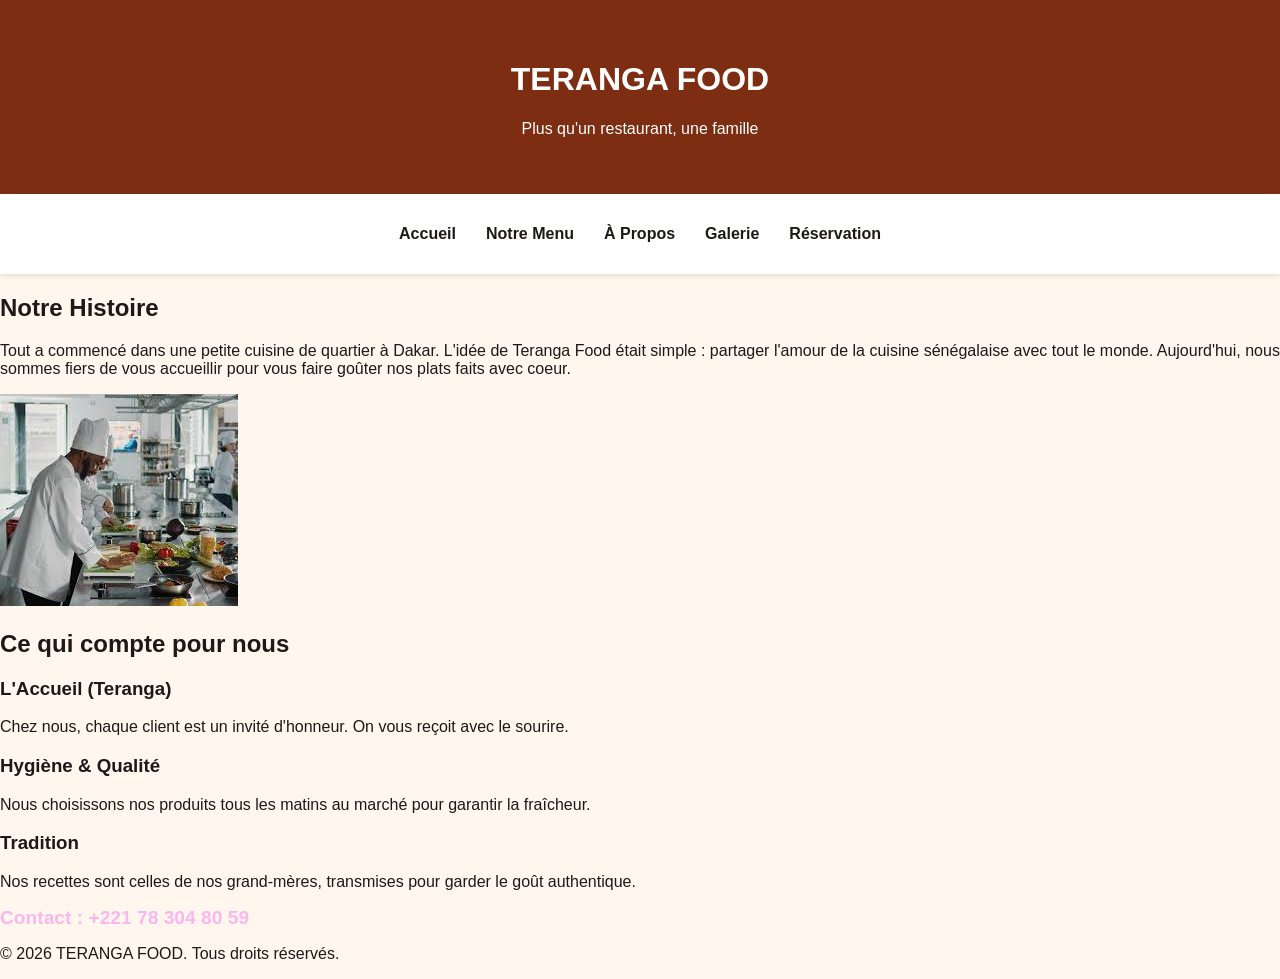
==== about.html @ 7dcd2e09 "modifier" ====
<!DOCTYPE html>
<html lang="fr">
<head>
    <meta charset="UTF-8">
    <meta name="viewport" content="width=device-width, initial-scale=1.0">
    <title>Teranga Food - Notre Histoire</title>
    <link rel="stylesheet" href="style.css">
</head>
<body class="A">

    <header class="B">
        <div class="C">
            <h1>TERANGA FOOD</h1>
            <p>Plus qu'un restaurant, une famille</p>
        </div>
    </header>

    <nav class="D">
        <ul>
            <li><a href="index.html">Accueil</a></li>
            <li><a href="menu.html">Notre Menu</a></li>
            <li><a href="about.html">À Propos</a></li>
            <li><a href="galerie.html">Galerie</a></li>
            <li><a href="reservation.html">Réservation</a></li>
        </ul>
    </nav>

    <main class="ABC-container">

        <section class="ABC-section">
            <div class="ABC-texte">
                <h2>Notre Histoire</h2>
                <p>Tout a commencé dans une petite cuisine de quartier à Dakar. L'idée de Teranga Food était simple : partager l'amour de la cuisine sénégalaise avec tout le monde. Aujourd'hui, nous sommes fiers de vous accueillir pour vous faire goûter nos plats faits avec coeur.</p>
            </div>
            <div class="ABC-image">
                <img src="cuisinier.jpg" alt="Notre équipe en cuisine" class="img-simple">
            </div>
        </section>
        <section class="ABC-valeurs">
            <h2>Ce qui compte pour nous</h2>
            <div class="ABC-grille-simple">
                <div class="ABC-item">
                    <h3>L'Accueil (Teranga)</h3>
                    <p>Chez nous, chaque client est un invité d'honneur. On vous reçoit avec le sourire.</p>
                </div>
                <div class="ABC-item">
                    <h3>Hygiène & Qualité</h3>
                    <p>Nous choisissons nos produits tous les matins au marché pour garantir la fraîcheur.</p>
                </div>
                <div class="ABC-item">
                    <h3>Tradition</h3>
                    <p>Nos recettes sont celles de nos grand-mères, transmises pour garder le goût authentique.</p>
                </div>
            </div>
        </section>
    </main>

    <footer>
        <p class="phone">Contact : +221 78 304 80 59</p>
        <p>&copy; 2026 TERANGA FOOD. Tous droits réservés.</p>
    </footer>

</body>
</html>
---- style.css ----
:root {
    --A: #D97706;
    --B: #7C2D12; 
    --C: #FBB7ED; 
    --D: #FFF7ED; 
    --E: #1C1917; 
}
/* Le corp de la page */
body {
    font-family: 'Poppins', Arial, sans-serif;
    background-color: var(--D);
    color: var(--E);
    margin: 0;
}

/* Header & Nav */
.B { background-color: var(--B); color: white; padding: 40px; text-align: center; }
.D { background-color: white; padding: 15px; box-shadow: 0 2px 5px rgba(0,0,0,0.1); }
.D ul { list-style: none; display: flex; justify-content: center; padding: 0; }
.D li { margin: 0 15px; }
.D a { text-decoration: none; color: var(--E); font-weight: bold; }

/* Bannière Hero */
.E { background-color: #FDE68A; padding: 80px 20px; text-align: center; }
.H, .I { display: inline-block; padding: 15px 30px; margin: 10px; border-radius: 50px; text-decoration: none; font-weight: bold; }
.H { background-color: var(--A); color: white; }
.I { background-color: white; color: var(--B); border: 1px solid var(--B); }

/* Section Restaurant (Image + Texte) */
.J { padding: 60px 10%; }
.K { 
    display: flex; 
    align-items: center; 
    gap: 40px; 
    background: white; 
    padding: 30px; 
    border-radius: 15px; 
    box-shadow: 0 4px 10px rgba(0,0,0,0.05);
}
/* l image et le texte */
.L { flex: 1; }
.N { flex: 1; text-align: left; }

.M {
    background-color: #ccc;
    height: 350px; /* Grande hauteur pour la photo du resto */
    display: flex;
    align-items: center;
    justify-content: center;
    font-weight: bold;
    border-radius: 10px;
}

.N h3 { color: var(--B); font-size: 2rem; margin-bottom: 20px; }
.N p { line-height: 1.6; margin-bottom: 15px; }

.O { color: var(--A); font-weight: bold; text-decoration: none; border-bottom: 2px solid var(--A); }

/* Footer */
.P { background-color: var(--B); color: white; text-align: center; padding: 40px; }
.phone { font-size: 1.2rem; font-weight: bold; color: var(--C); margin: 10px 0; }

/* Responsive : sur téléphone, l'image passe au dessus du texte */
@media (max-width: 430px) {
    .K { flex-direction: column; }
    .D ul { flex-direction: column; gap: 10px; }
    .D li { margin: 0; }
    @media (max-width: 820px) {
    .K { flex-direction: column; }
    .D ul { flex-direction: column; gap: 10px; }
    .D li { margin: 0; }
 /* Style pour la page Menu */
.titre-menu {
    color: var(--B);
    margin: 40px 0;
    font-size: 2.5rem;
}

.grille-menu {
    display: grid;
    /* 4 colonnes sur ordinateur, 2 sur tablette, 1 sur mobile */
    grid-template-columns: repeat(4, 1fr);
    gap: 25px;
    padding: 0 5% 60px 5%;
}

.carte {
    background-color: #FFFFFF; /* Fond de carte blanc */
    border-radius: 15px;
    padding: 15px;
    box-shadow: 0 4px 8px rgba(0,0,0,0.1);
    transition: transform 0.3s;
}

.carte:hover {
    transform: translateY(-5px); /* Petit effet au survol */
}

.img-plat {
    width: 100%;
    height: 200px;
    object-fit: cover;
    border-radius: 10px;
    margin-bottom: 15px;
}

.carte h4 { color: var(--B); margin: 10px 0; }

.carte p { 
    color: #78716C; /* Texte secondaire */
    font-size: 0.9rem;
    height: 50px; /* Aligne les textes */
}

.prix {
    display: block;
    color: var(--A);
    font-weight: bold;
    font-size: 1.2rem;
    margin: 15px 0;
}

/* Responsive pour le menu */
@media (max-width: 1024px) {
    .grille-menu { grid-template-columns: repeat(2, 1fr); }
}

@media (max-width: 600px) {
    .grille-menu { grid-template-columns: 1fr; }
}
/* Style pour la page À Propos */
.ABC-container {
    max-width: 1000px;
    margin: 0 auto;
    padding: 50px 20px;
}

.ABC-section {
    display: flex;
    align-items: center;
    gap: 50px;
    margin-bottom: 80px;
}

.ABC-texte {
    flex: 1;
}

.ABC-texte h2 {
    color: var(--couleur-secondaire); /* Marron #7C2D12 */
    margin-bottom: 20px;
    font-size: 2rem;
}

.ABC-image {
    flex: 1;
}

.img-simple {
    width: 100%;
    border-radius: 5px; /* Pas d'ombre ici */
    border: 2px solid var(--couleur-secondaire);
}

.ABC-valeurs {
    text-align: center;
    background-color: white;
    padding: 40px;
    border-top: 4px solid var(--couleur-principale); /* Orange #D97706 */
}

.ABC-grille-simple {
    display: flex;
    justify-content: space-around;
    gap: 30px;
    margin-top: 30px;
}

.ABC-item {
    flex: 1;
}

.ABC-item h3 {
    color: var(--couleur-principale);
    margin-bottom: 10px;
}

/* Responsive À Propos */
@media (max-width: 768px) {
    .ABC-section {
        flex-direction: column;
        text-align: center;
    }
    .ABC-grille-simple {
        flex-direction: column;
    }
}
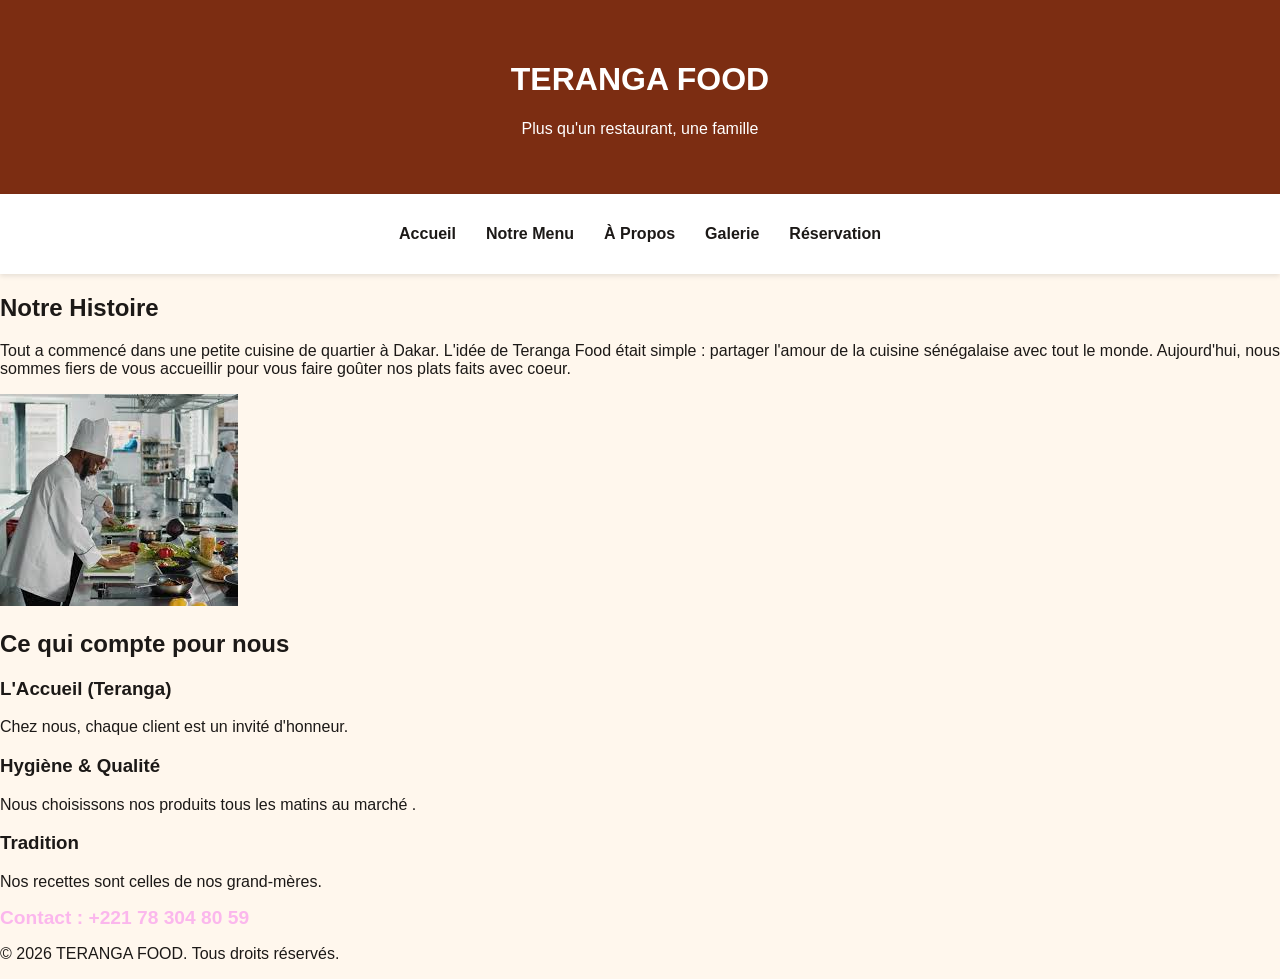
==== commit 97dcb906: "mod" ====
--- a/about.html
+++ b/about.html
@@ -41,15 +41,15 @@
             <div class="ABC-grille-simple">
                 <div class="ABC-item">
                     <h3>L'Accueil (Teranga)</h3>
-                    <p>Chez nous, chaque client est un invité d'honneur. On vous reçoit avec le sourire.</p>
+                    <p>Chez nous, chaque client est un invité d'honneur. </p>
                 </div>
                 <div class="ABC-item">
                     <h3>Hygiène & Qualité</h3>
-                    <p>Nous choisissons nos produits tous les matins au marché pour garantir la fraîcheur.</p>
+                    <p>Nous choisissons nos produits tous les matins au marché .</p>
                 </div>
                 <div class="ABC-item">
                     <h3>Tradition</h3>
-                    <p>Nos recettes sont celles de nos grand-mères, transmises pour garder le goût authentique.</p>
+                    <p>Nos recettes sont celles de nos grand-mères.</p>
                 </div>
             </div>
         </section>
--- a/style.css
+++ b/style.css
@@ -43,7 +43,7 @@
 
 .M {
     background-color: #ccc;
-    height: 350px; /* Grande hauteur pour la photo du resto */
+    height: 350px; 
     display: flex;
     align-items: center;
     justify-content: center;
@@ -85,7 +85,7 @@
 }
 
 .carte {
-    background-color: #FFFFFF; /* Fond de carte blanc */
+    background-color: #FFFFFF; 
     border-radius: 15px;
     padding: 15px;
     box-shadow: 0 4px 8px rgba(0,0,0,0.1);
@@ -93,7 +93,7 @@
 }
 
 .carte:hover {
-    transform: translateY(-5px); /* Petit effet au survol */
+    transform: translateY(-5px); 
 }
 
 .img-plat {
@@ -107,9 +107,9 @@
 .carte h4 { color: var(--B); margin: 10px 0; }
 
 .carte p { 
-    color: #78716C; /* Texte secondaire */
+    color: #78716C; 
     font-size: 0.9rem;
-    height: 50px; /* Aligne les textes */
+    height: 50px; 
 }
 
 .prix {
@@ -147,7 +147,7 @@
 }
 
 .ABC-texte h2 {
-    color: var(--couleur-secondaire); /* Marron #7C2D12 */
+    color: var(--couleur-secondaire); 
     margin-bottom: 20px;
     font-size: 2rem;
 }
@@ -158,7 +158,7 @@
 
 .img-simple {
     width: 100%;
-    border-radius: 5px; /* Pas d'ombre ici */
+    border-radius: 5px; 
     border: 2px solid var(--couleur-secondaire);
 }
 
@@ -166,7 +166,7 @@
     text-align: center;
     background-color: white;
     padding: 40px;
-    border-top: 4px solid var(--couleur-principale); /* Orange #D97706 */
+    border-top: 4px solid var(--couleur-principale); 
 }
 
 .ABC-grille-simple {
@@ -194,4 +194,136 @@
     .ABC-grille-simple {
         flex-direction: column;
     }
+/* STYLE GALERIE */
+
+.ABC-main {
+    padding: 60px 5%;
+    text-align: center;
+}
+
+.titre-galerie {
+    color: var(--couleur-secondaire);
+    margin-bottom: 40px;
+    font-size: 2rem;
+}
+
+.ABC-grille {
+    display: grid;
+    /* 4 colonnes sur ordinateur */
+    grid-template-columns: repeat(4, 1fr);
+    gap: 15px;
+}
+
+.ABC-cadre {
+    background-color: white;
+    padding: 10px;
+    border: 1px solid #E5E7EB; /* Bordure fine et simple */
+}
+
+.img-simple {
+    width: 100%;
+    height: 220px;
+    object-fit: cover;
+    border-radius: 4px;
+}
+
+.ABC-cadre p {
+    margin-top: 10px;
+    font-size: 0.85rem;
+    color: var(--texte-secondaire);
+    font-style: italic;
+}
+
+/* --- RESPONSIVE POUR LA GALERIE --- */
+
+/* Format Tablette : 2 images par ligne */
+@media (max-width: 1024px) {
+    .ABC-grille {
+        grid-template-columns: repeat(2, 1fr);
+    }
+}
+
+/* Format Téléphone : 1 image par ligne */
+@media (max-width: 600px) {
+    .ABC-grille {
+        grid-template-columns: 1fr;
+    }
+    
+    .img-simple {
+        height: 280px;
+    }
+}
+/* Style pour le formulaire de réservation */
+.ABC-container-form {
+    padding: 60px 10%;
+    display: flex;
+    justify-content: center;
+}
+
+.ABC-card-form {
+    background-color: white;
+    padding: 40px;
+    width: 100%;
+    max-width: 600px;
+    border-top: 5px solid var(--couleur-principale); /* Orange */
+}
+
+.ABC-card-form h2 {
+    color: var(--couleur-secondaire); /* Marron */
+    margin-bottom: 10px;
+}
+
+.ABC-card-form p {
+    color: var(--texte-secondaire);
+    margin-bottom: 30px;
+    font-size: 0.9rem;
+}
+
+.ABC-groupe {
+    margin-bottom: 20px;
+    text-align: left;
+}
+
+.ABC-groupe label {
+    display: block;
+    font-weight: bold;
+    margin-bottom: 8px;
+    color: var(--texte-principal);
+}
+
+.ABC-groupe input, 
+.ABC-groupe select, 
+.ABC-groupe textarea {
+    width: 100%;
+    padding: 12px;
+    border: 1px solid #D1D5DB;
+    border-radius: 5px;
+    font-family: inherit;
+}
+
+.ABC-ligne {
+    display: flex;
+    gap: 20px;
+}
+
+.ABC-ligne .ABC-groupe {
+    flex: 1;
+}
+
+.ABC-card-form .H {
+    width: 100%;
+    border: none;
+    cursor: pointer;
+    font-size: 1rem;
+}
+
+/* Responsive Réservation */
+@media (max-width: 600px) {
+    .ABC-ligne {
+        flex-direction: column;
+        gap: 0;
+    }
+    .ABC-card-form {
+        padding: 20px;
+    }
 }
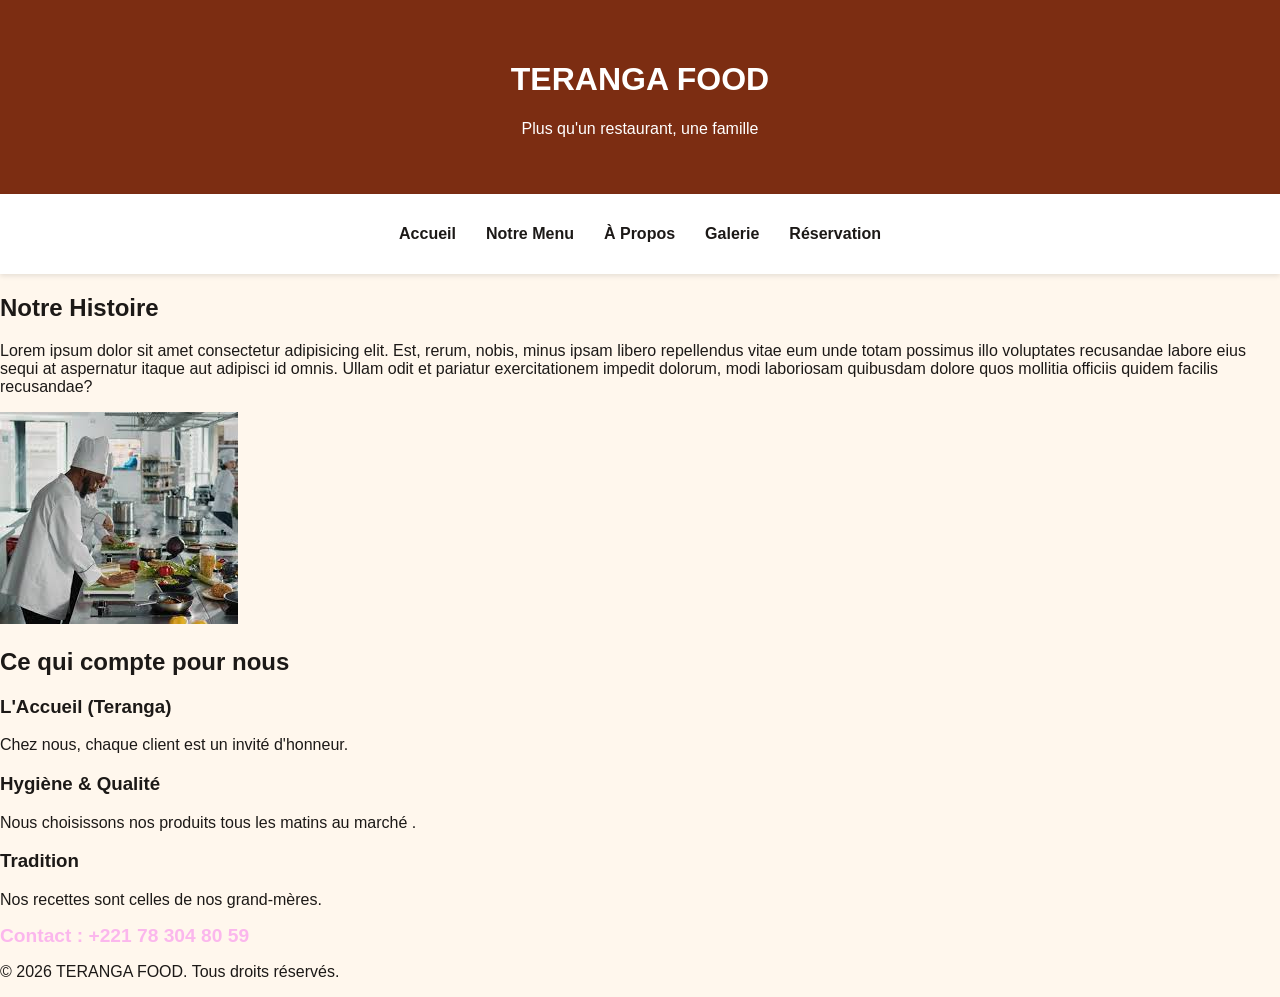
==== commit d7f143e8: "JT" ====
--- a/about.html
+++ b/about.html
@@ -1,11 +1,13 @@
 <!DOCTYPE html>
 <html lang="fr">
+
 <head>
     <meta charset="UTF-8">
     <meta name="viewport" content="width=device-width, initial-scale=1.0">
     <title>Teranga Food - Notre Histoire</title>
     <link rel="stylesheet" href="style.css">
 </head>
+
 <body class="A">
 
     <header class="B">
@@ -30,7 +32,10 @@
         <section class="ABC-section">
             <div class="ABC-texte">
                 <h2>Notre Histoire</h2>
-                <p>Tout a commencé dans une petite cuisine de quartier à Dakar. L'idée de Teranga Food était simple : partager l'amour de la cuisine sénégalaise avec tout le monde. Aujourd'hui, nous sommes fiers de vous accueillir pour vous faire goûter nos plats faits avec coeur.</p>
+                <p>Lorem ipsum dolor sit amet consectetur adipisicing elit. Est, rerum, nobis, minus ipsam libero
+                    repellendus vitae eum unde totam possimus illo voluptates recusandae labore eius sequi at aspernatur
+                    itaque aut adipisci id omnis. Ullam odit et pariatur exercitationem impedit dolorum, modi laboriosam
+                    quibusdam dolore quos mollitia officiis quidem facilis recusandae?</p>
             </div>
             <div class="ABC-image">
                 <img src="cuisinier.jpg" alt="Notre équipe en cuisine" class="img-simple">
@@ -61,4 +66,5 @@
     </footer>
 
 </body>
+
 </html>
--- a/style.css
+++ b/style.css
@@ -59,16 +59,46 @@
 /* Footer */
 .P { background-color: var(--B); color: white; text-align: center; padding: 40px; }
 .phone { font-size: 1.2rem; font-weight: bold; color: var(--C); margin: 10px 0; }
-
-/* Responsive : sur téléphone, l'image passe au dessus du texte */
+/* Responsive */
+/* clle de telephone */
 @media (max-width: 430px) {
     .K { flex-direction: column; }
     .D ul { flex-direction: column; gap: 10px; }
     .D li { margin: 0; }
-    @media (max-width: 820px) {
-    .K { flex-direction: column; }
-    .D ul { flex-direction: column; gap: 10px; }
-    .D li { margin: 0; }
+    /* Celle de tablette */
+@media (max-width: 820px) {
+    .K {
+        flex-direction: row;
+        justify-content: space-between;
+        align-items: center;
+        padding: 10px 4%;
+    }
+
+    .D ul, .ABC {
+        flex-direction: row;
+        gap: 20px;
+    }
+
+    .D li {
+        margin: 0;
+    }
+
+    .titre-menu {
+        font-size: 1.8rem;
+        margin: 25px 0;
+        text-align: center;
+    }
+
+    section {
+        padding: 20px;
+        text-align: center;
+    }
+
+    img {
+        max-width: 90%;
+        height: auto;
+    }
+}
  /* Style pour la page Menu */
 .titre-menu {
     color: var(--B);
@@ -77,11 +107,16 @@
 }
 
 .grille-menu {
-    display: grid;
-    /* 4 colonnes sur ordinateur, 2 sur tablette, 1 sur mobile */
-    grid-template-columns: repeat(4, 1fr);
-    gap: 25px;
-    padding: 0 5% 60px 5%;
+   .grille-menu{
+    width:100%;
+    max-width:1400px;
+    margin:auto;
+    display:flex;
+    flex-wrap:wrap;
+    justify-content:center;
+    gap:25px;
+    padding:20px;
+    box-sizing:border-box;
 }
 
 .carte {
@@ -104,7 +139,10 @@
     margin-bottom: 15px;
 }
 
-.carte h4 { color: var(--B); margin: 10px 0; }
+.carte h4 { 
+    color: var(--B); 
+    margin: 10px 0; 
+}
 
 .carte p { 
     color: #78716C; 
@@ -120,13 +158,18 @@
     margin: 15px 0;
 }
 
-/* Responsive pour le menu */
-@media (max-width: 1024px) {
-    .grille-menu { grid-template-columns: repeat(2, 1fr); }
-}
-
-@media (max-width: 600px) {
-    .grille-menu { grid-template-columns: 1fr; }
+/* tablette = 2 images */
+@media (max-width: 820px) {
+    .grille-menu { 
+        grid-template-columns: repeat(2, 1fr); 
+    }
+}
+
+/* mobile = 1 image */
+@media (max-width: 430px) {
+    .grille-menu { 
+        grid-template-columns: 1fr; 
+    }
 }
 /* Style pour la page À Propos */
 .ABC-container {
@@ -186,7 +229,7 @@
 }
 
 /* Responsive À Propos */
-@media (max-width: 768px) {
+@media (max-width: 430px) {
     .ABC-section {
         flex-direction: column;
         text-align: center;
@@ -194,6 +237,15 @@
     .ABC-grille-simple {
         flex-direction: column;
     }
+    @media (max-width: 820px) {
+    .ABC-section {
+        flex-direction: column;
+        text-align: center;
+    }
+    .ABC-grille-simple {
+        flex-direction: column;
+    }
+
 /* STYLE GALERIE */
 
 .ABC-main {
@@ -235,16 +287,8 @@
 }
 
 /* --- RESPONSIVE POUR LA GALERIE --- */
-
-/* Format Tablette : 2 images par ligne */
-@media (max-width: 1024px) {
-    .ABC-grille {
-        grid-template-columns: repeat(2, 1fr);
-    }
-}
-
 /* Format Téléphone : 1 image par ligne */
-@media (max-width: 600px) {
+@media (max-width: 430px) {
     .ABC-grille {
         grid-template-columns: 1fr;
     }
@@ -253,6 +297,15 @@
         height: 280px;
     }
 }
+
+/* Format Tablette : 2 images par ligne */
+@media (max-width: 820px) {
+    .ABC-grille {
+        grid-template-columns: repeat(2, 1fr);
+    }
+}
+
+
 /* Style pour le formulaire de réservation */
 .ABC-container-form {
     padding: 60px 10%;
@@ -265,11 +318,11 @@
     padding: 40px;
     width: 100%;
     max-width: 600px;
-    border-top: 5px solid var(--couleur-principale); /* Orange */
+    border-top: 5px solid var(--couleur-principale); 
 }
 
 .ABC-card-form h2 {
-    color: var(--couleur-secondaire); /* Marron */
+    color: var(--couleur-secondaire); 
     margin-bottom: 10px;
 }
 
@@ -318,7 +371,7 @@
 }
 
 /* Responsive Réservation */
-@media (max-width: 600px) {
+@media (max-width: 430px) {
     .ABC-ligne {
         flex-direction: column;
         gap: 0;
@@ -326,4 +379,13 @@
     .ABC-card-form {
         padding: 20px;
     }
+}
+@media (max-width: 820px) {
+    .ABC-ligne {
+        flex-direction: column;
+        gap: 0;
+    }
+    .ABC-card-form {
+        padding: 20px;
+    }
 }
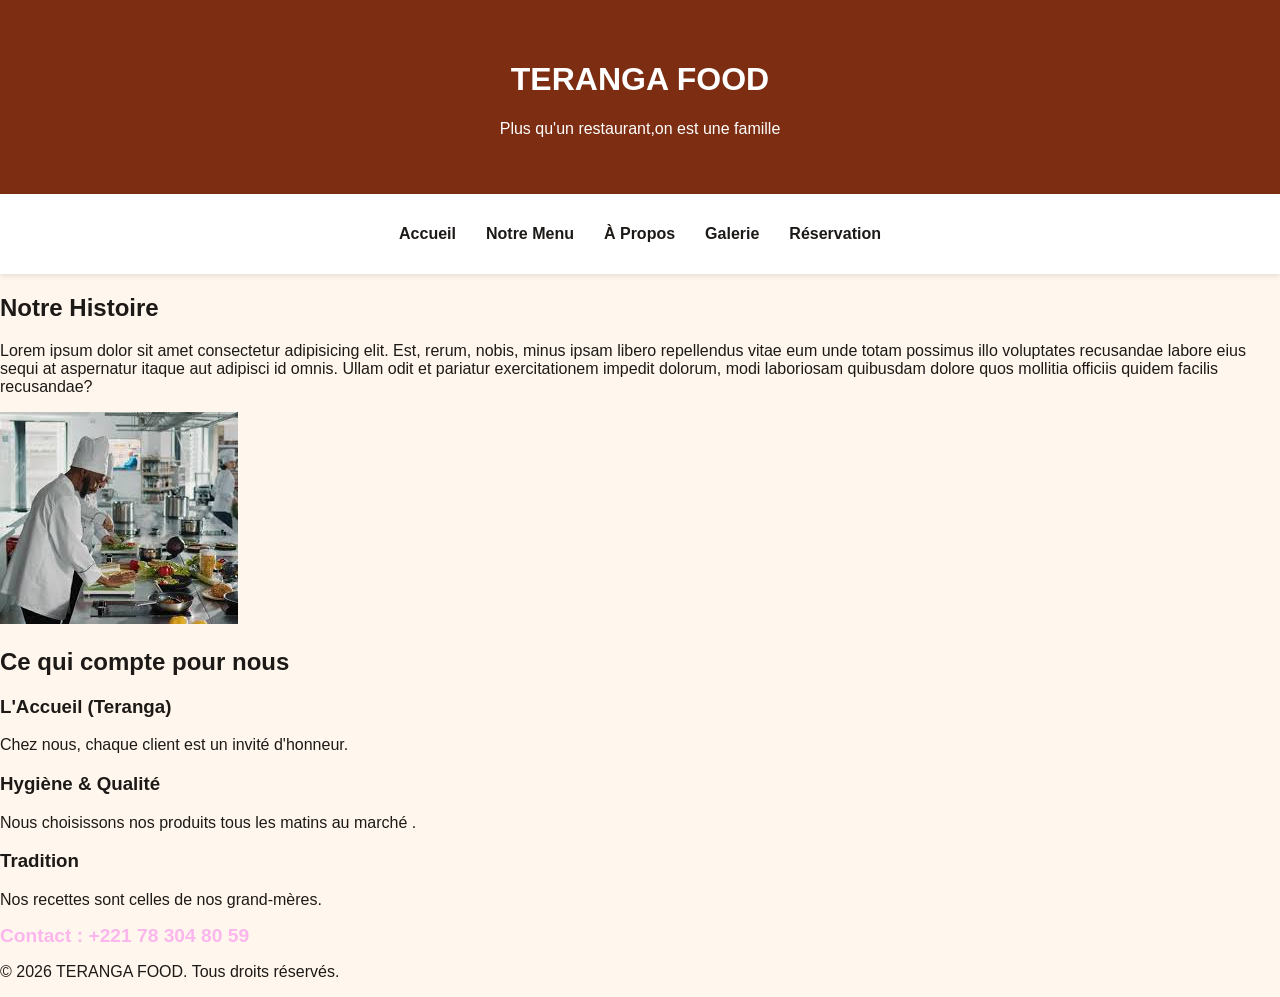
==== commit 835b8cc6: "jhh" ====
--- a/about.html
+++ b/about.html
@@ -13,7 +13,7 @@
     <header class="B">
         <div class="C">
             <h1>TERANGA FOOD</h1>
-            <p>Plus qu'un restaurant, une famille</p>
+            <p>Plus qu'un restaurant,on est une famille</p>
         </div>
     </header>
 
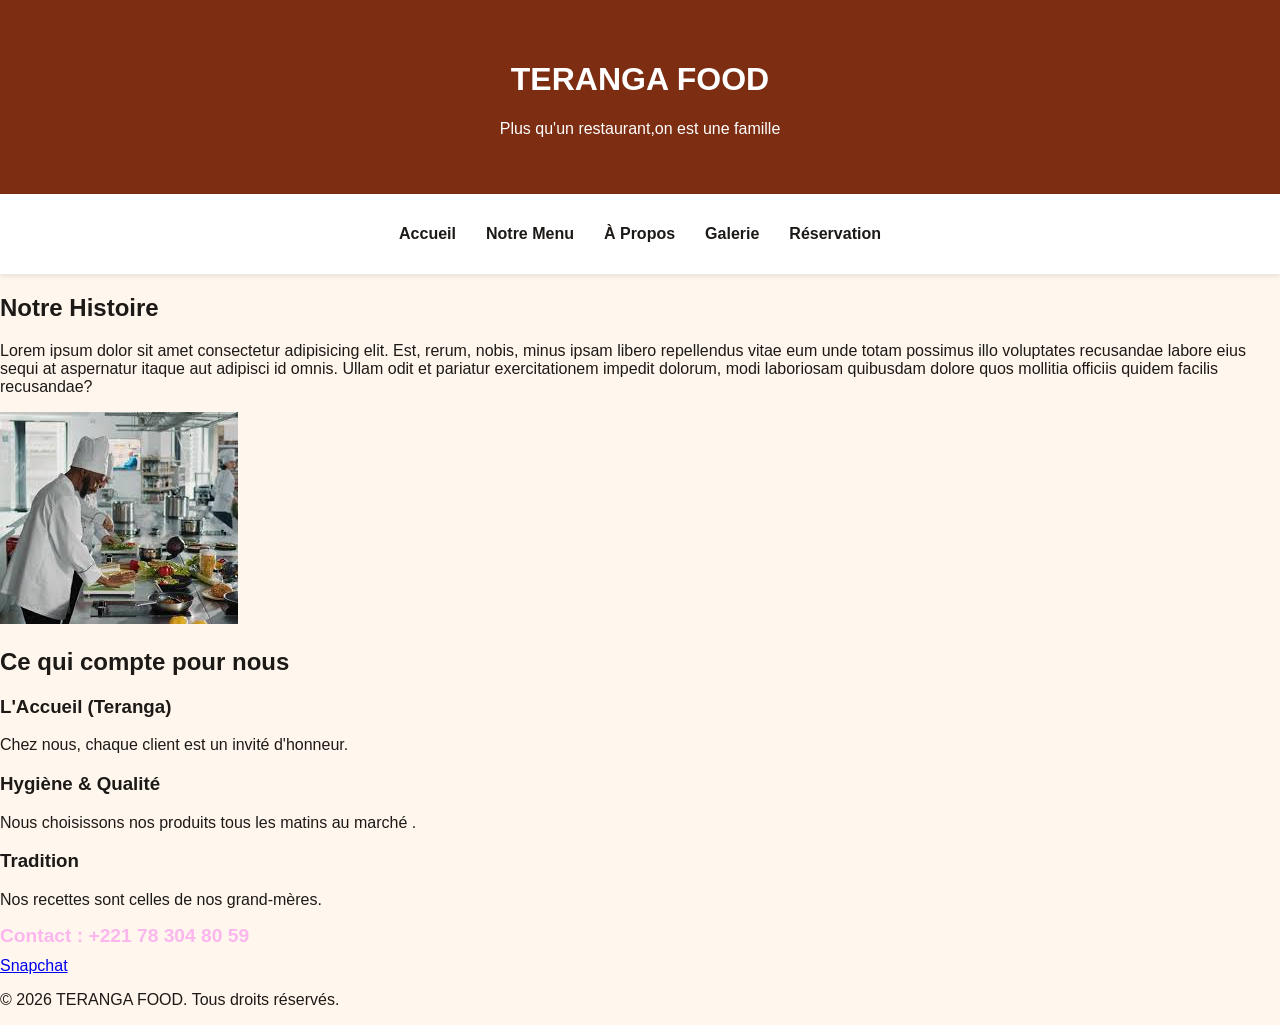
==== commit 438b0f53: "HH" ====
--- a/about.html
+++ b/about.html
@@ -62,6 +62,9 @@
 
     <footer>
         <p class="phone">Contact : +221 78 304 80 59</p>
+        <div class="ABCD">
+    <a href="https://www.snapchat.com/add/dieastousarre22" target="_blank">Snapchat</a>
+</div>
         <p>&copy; 2026 TERANGA FOOD. Tous droits réservés.</p>
     </footer>
 
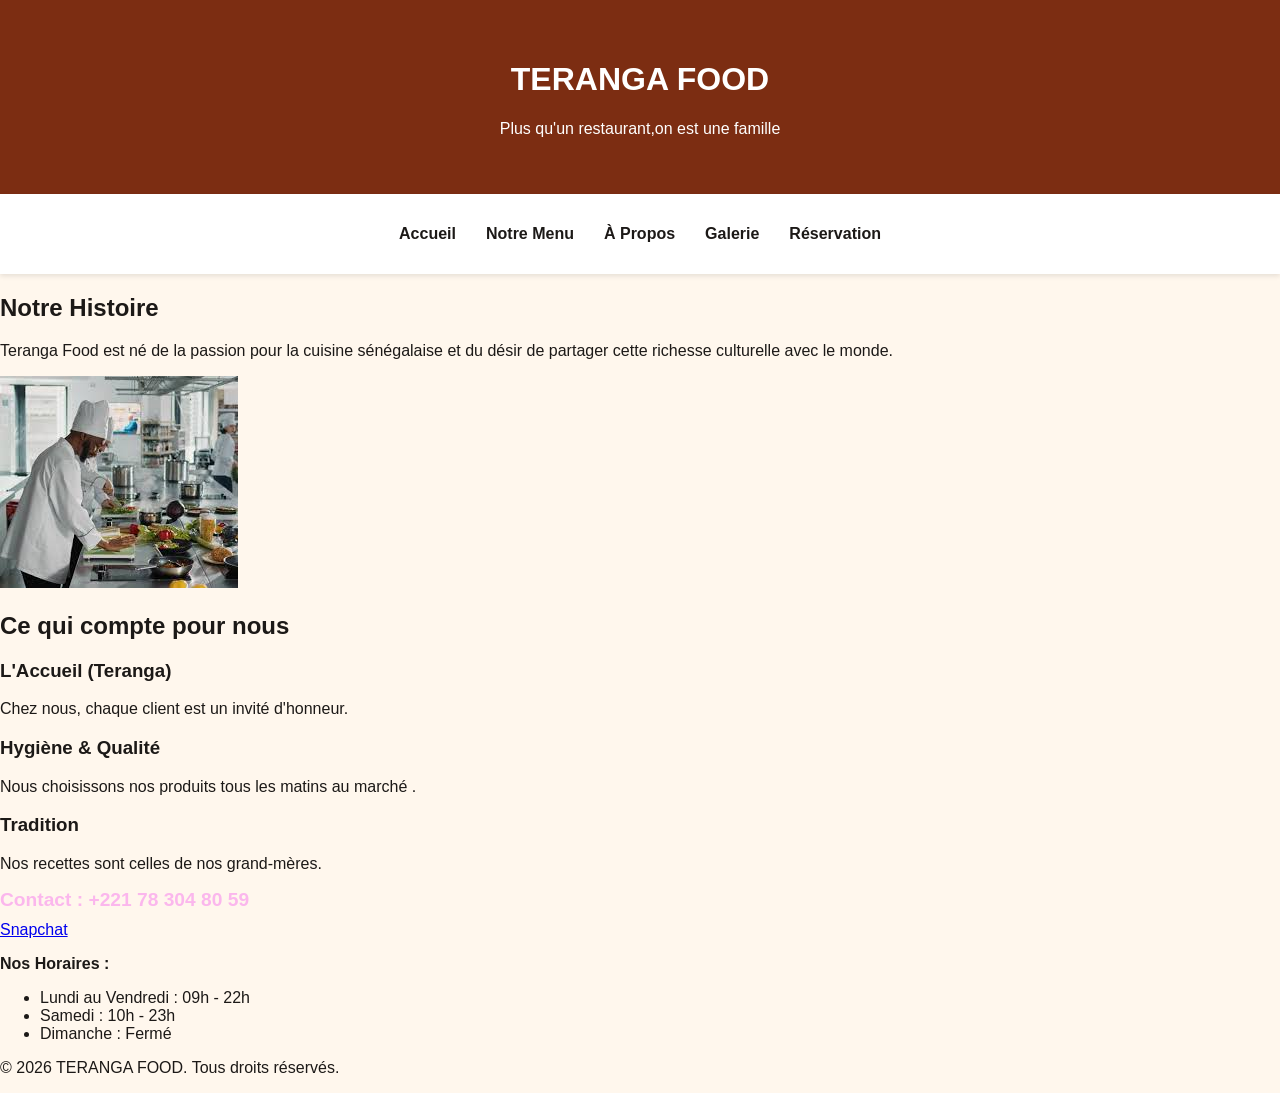
==== commit 733dfc0a: "HG" ====
--- a/about.html
+++ b/about.html
@@ -32,10 +32,8 @@
         <section class="ABC-section">
             <div class="ABC-texte">
                 <h2>Notre Histoire</h2>
-                <p>Lorem ipsum dolor sit amet consectetur adipisicing elit. Est, rerum, nobis, minus ipsam libero
-                    repellendus vitae eum unde totam possimus illo voluptates recusandae labore eius sequi at aspernatur
-                    itaque aut adipisci id omnis. Ullam odit et pariatur exercitationem impedit dolorum, modi laboriosam
-                    quibusdam dolore quos mollitia officiis quidem facilis recusandae?</p>
+                <p>Teranga Food est né de la passion pour la cuisine sénégalaise et du désir de partager cette richesse
+                    culturelle avec le monde.</p>
             </div>
             <div class="ABC-image">
                 <img src="cuisinier.jpg" alt="Notre équipe en cuisine" class="img-simple">
@@ -62,9 +60,17 @@
 
     <footer>
         <p class="phone">Contact : +221 78 304 80 59</p>
-        <div class="ABCD">
-    <a href="https://www.snapchat.com/add/dieastousarre22" target="_blank">Snapchat</a>
+        <div class="ABC">
+            <a href="https://www.snapchat.com/add/dieastousarre22" target="_blank">Snapchat</a>
+            <div class="ABC">
+    <p><strong>Nos Horaires :</strong></p>
+    <ul>
+        <li>Lundi au Vendredi : 09h - 22h</li>
+        <li>Samedi : 10h - 23h</li>
+        <li>Dimanche : Fermé</li>
+    </ul>
 </div>
+        </div>
         <p>&copy; 2026 TERANGA FOOD. Tous droits réservés.</p>
     </footer>
 
